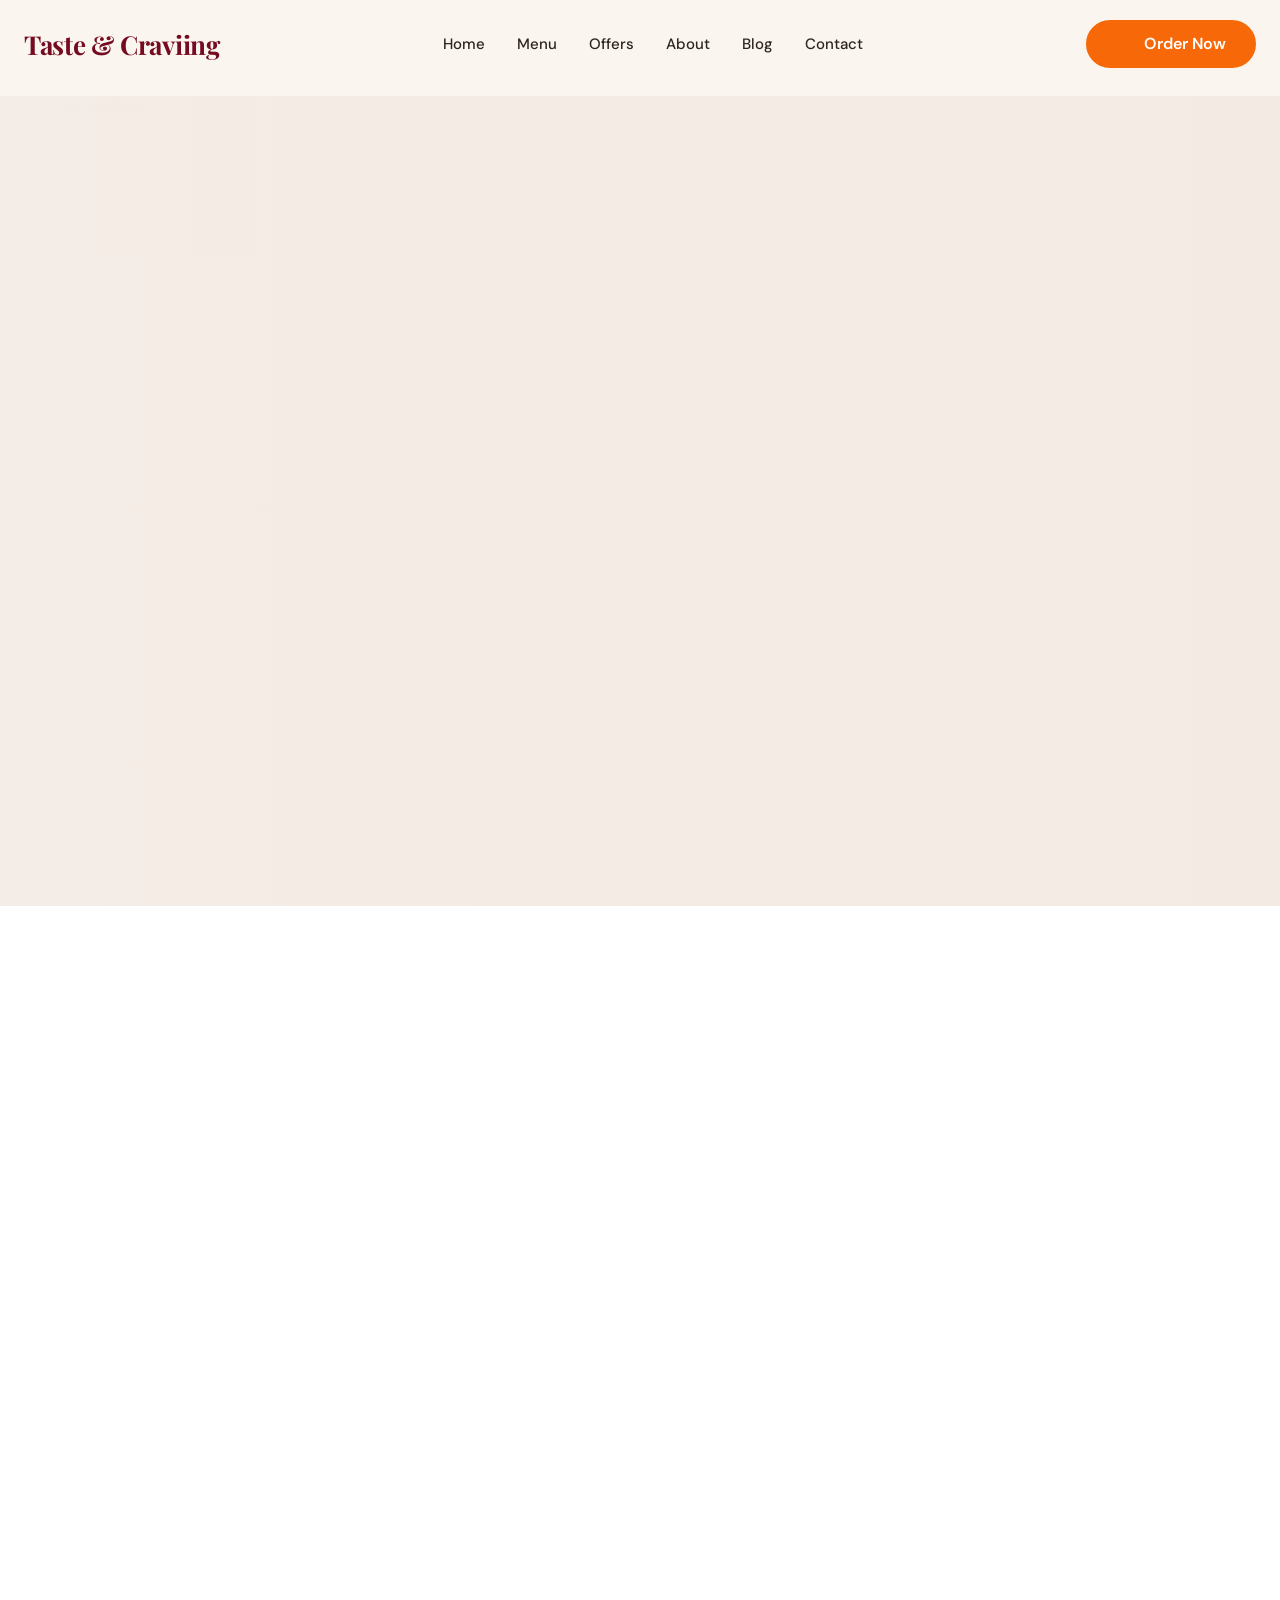
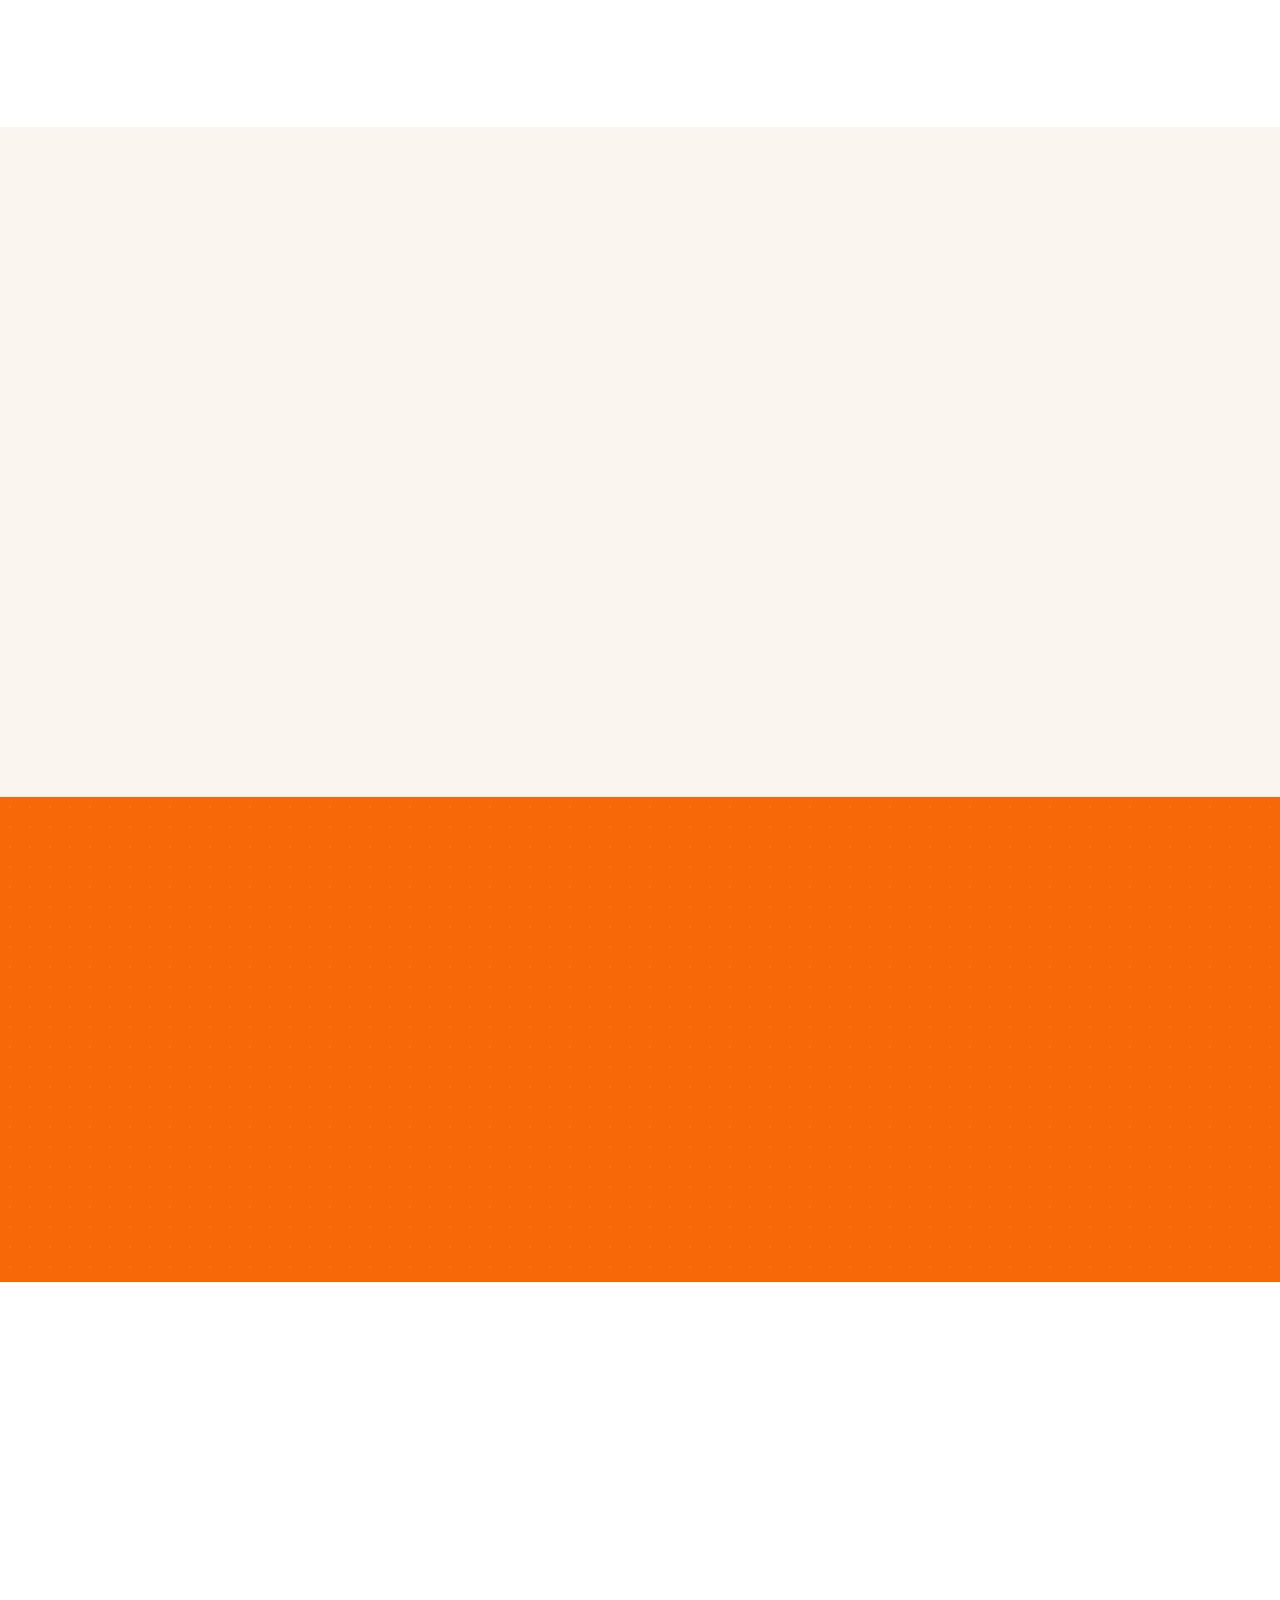
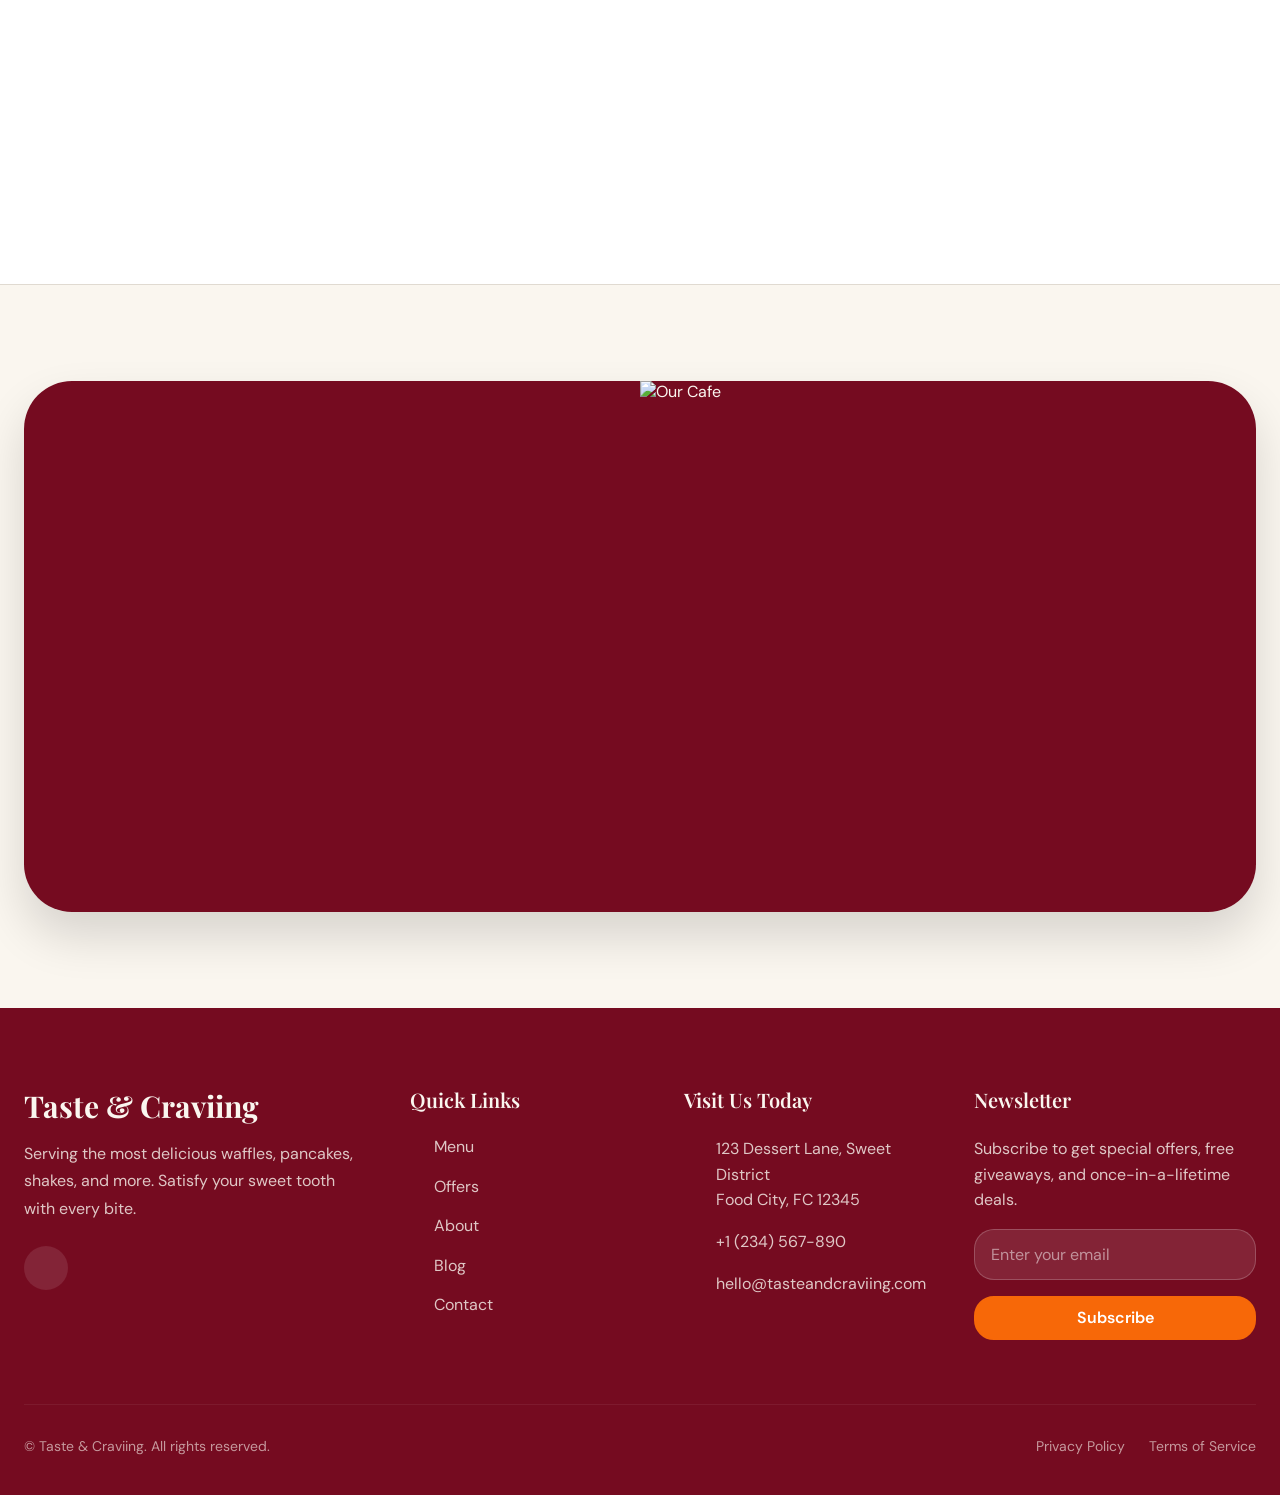
==== index.html @ de97d0aa "Refactor: Convert to clean multi-page static site - Remove React/Vite/Node.js stack (client, server," ====
<!DOCTYPE html>
<html lang="en">

<head>
  <meta charset="UTF-8" />
  <meta name="viewport" content="width=device-width, initial-scale=1.0" />
  <meta name="description"
    content="Taste & Craviing — Premium Belgium Waffles, Fluffy Pancakes, Thick Shakes & Mocktails. Freshly baked every day." />
  <title>Taste & Craviing — Premium Waffles, Pancakes & Shakes</title>
  <link rel="icon" type="image/png" href="assets/favicon.png" />
  <link rel="preconnect" href="https://fonts.googleapis.com" />
  <link rel="preconnect" href="https://fonts.gstatic.com" crossorigin />
  <link
    href="https://fonts.googleapis.com/css2?family=DM+Sans:ital,wght@0,400;0,500;0,600;0,700;1,400&family=Playfair+Display:ital,wght@0,400;0,600;0,700;0,800;1,400;1,600&display=swap"
    rel="stylesheet" />
  <script src="https://unpkg.com/lucide@latest/dist/umd/lucide.min.js"></script>
  <link rel="stylesheet" href="css/style.css" />
</head>

<body>

  <!-- NAVBAR -->
  <header class="navbar" id="navbar">
    <div class="container navbar-inner">
      <a href="index.html" class="navbar-logo">Taste &amp; Craviing</a>
      <nav class="desktop-nav">
        <a href="index.html" class="nav-link" data-page="home">Home</a>
        <a href="menu.html" class="nav-link" data-page="menu">Menu</a>
        <a href="offers.html" class="nav-link" data-page="offers">Offers</a>
        <a href="about.html" class="nav-link" data-page="about">About</a>
        <a href="blog.html" class="nav-link" data-page="blog">Blog</a>
        <a href="contact.html" class="nav-link" data-page="contact">Contact</a>
      </nav>
      <div class="desktop-actions">
        <a href="#" class="btn btn-accent btn-pill" id="whatsapp-cta" data-whatsapp target="_blank" rel="noreferrer">
          <i data-lucide="message-circle" class="icon"></i> Order Now
        </a>
      </div>
      <button class="hamburger" id="hamburger" aria-label="Toggle menu" aria-expanded="false">
        <i data-lucide="menu" class="icon hamburger-icon-open"></i>
        <i data-lucide="x" class="icon hamburger-icon-close" style="display:none;"></i>
      </button>
    </div>
    <div class="mobile-nav" id="mobile-nav" aria-hidden="true">
      <div class="mobile-nav-inner">
        <a href="index.html" class="mobile-nav-link" data-page="home">Home</a>
        <a href="menu.html" class="mobile-nav-link" data-page="menu">Menu</a>
        <a href="offers.html" class="mobile-nav-link" data-page="offers">Offers</a>
        <a href="about.html" class="mobile-nav-link" data-page="about">About</a>
        <a href="blog.html" class="mobile-nav-link" data-page="blog">Blog</a>
        <a href="contact.html" class="mobile-nav-link" data-page="contact">Contact</a>
        <div class="mobile-nav-cta">
          <a href="#" class="btn btn-accent btn-full" data-whatsapp target="_blank" rel="noreferrer">
            <i data-lucide="message-circle" class="icon"></i> Order on WhatsApp
          </a>
        </div>
      </div>
    </div>
  </header>

  <!-- MAIN -->
  <main>

    <!-- 1. Hero Section -->
    <section class="hero-section">
      <div class="hero-overlay"></div>
      <div class="hero-image-wrap">
        <img src="https://images.unsplash.com/photo-1558961363-fa8fdf82db35?auto=format&fit=crop&q=80"
          alt="Delicious Waffles" class="hero-bg-img" />
        <div class="hero-image-gradient"></div>
      </div>
      <div class="container hero-content">
        <div class="hero-text">
          <span class="badge animate-on-scroll">FRESHLY BAKED EVERY DAY</span>
          <h1 class="hero-title animate-on-scroll stagger-1">Sweeten Your Day With <em class="text-primary">Taste &amp;
              Craviing</em></h1>
          <p class="hero-sub animate-on-scroll stagger-2">Indulge in our premium Belgium waffles, fluffy pancakes, thick
            shakes, and refreshing mocktails. Crafted with love, served with joy.</p>
          <div class="hero-actions animate-on-scroll stagger-3">
            <a href="menu.html" class="btn btn-primary btn-lg">Explore Menu</a>
            <a href="offers.html" class="btn btn-outline btn-lg">View Offers</a>
          </div>
        </div>
      </div>
    </section>

    <!-- 2. Featured Menu Items -->
    <section class="section bg-white">
      <div class="container">
        <div class="section-header animate-on-scroll">
          <h2 class="section-title">Signature Delights</h2>
          <p class="section-sub">Our most loved creations that keep customers coming back for more.</p>
        </div>
        <div class="grid grid-3">
          <div class="card hover-lift animate-on-scroll stagger-1">
            <div class="card-image">
              <img src="https://images.unsplash.com/photo-1528207776546-365bb710ee93?auto=format&fit=crop&q=80"
                alt="Classic Belgium Waffle" />
              <div class="card-image-overlay"></div>
            </div>
            <div class="card-body">
              <h3 class="card-title">Classic Belgium Waffle</h3>
              <p class="card-desc">Crispy on the outside, fluffy inside, topped with melted butter and maple syrup.</p>
              <a href="menu.html" class="card-link">Order Now <i data-lucide="arrow-right" class="icon icon-sm"></i></a>
            </div>
          </div>
          <div class="card hover-lift animate-on-scroll stagger-2">
            <div class="card-image">
              <img src="https://images.unsplash.com/photo-1506084868230-bb9d95c24759?auto=format&fit=crop&q=80"
                alt="Nutella Overload Pancake" />
              <div class="card-image-overlay"></div>
            </div>
            <div class="card-body">
              <h3 class="card-title">Nutella Overload Pancake</h3>
              <p class="card-desc">Stack of buttermilk pancakes layered with rich Nutella and fresh strawberries.</p>
              <a href="menu.html" class="card-link">Order Now <i data-lucide="arrow-right" class="icon icon-sm"></i></a>
            </div>
          </div>
          <div class="card hover-lift animate-on-scroll stagger-3">
            <div class="card-image">
              <img src="https://images.unsplash.com/photo-1572490122747-3968b75cc699?auto=format&fit=crop&q=80"
                alt="Thick Chocolate Shake" />
              <div class="card-image-overlay"></div>
            </div>
            <div class="card-body">
              <h3 class="card-title">Thick Chocolate Shake</h3>
              <p class="card-desc">Premium Belgian chocolate blended with homemade vanilla ice cream.</p>
              <a href="menu.html" class="card-link">Order Now <i data-lucide="arrow-right" class="icon icon-sm"></i></a>
            </div>
          </div>
        </div>
      </div>
    </section>

    <!-- 3. About Teaser -->
    <section class="section bg-beige">
      <div class="container">
        <div class="two-col-grid">
          <div class="about-image-wrap animate-on-scroll">
            <img src="https://images.unsplash.com/photo-1555939594-58d7cb561ad1?auto=format&fit=crop&q=80"
              alt="Our Story" />
            <div class="about-blob about-blob-bottom"></div>
            <div class="about-blob about-blob-top"></div>
          </div>
          <div class="about-text animate-on-scroll stagger-1">
            <h2 class="section-title text-left">Baked with Passion, Served with Love</h2>
            <p class="body-text">Taste &amp; Craviing started as a humble cart with a simple mission: to serve the most
              authentic, mouth-watering waffles in town. Over the years, we've perfected our secret batter recipe to
              ensure every bite is a moment of pure bliss.</p>
            <p class="body-text">Today, our menu has grown, but our commitment to quality ingredients and delightful
              experiences remains unchanged.</p>
            <a href="about.html" class="btn-outline-primary mt-4">Read Our Full Story</a>
          </div>
        </div>
      </div>
    </section>

    <!-- 4. Offers Highlight -->
    <section class="section bg-accent text-white offers-banner">
      <div class="dot-pattern"></div>
      <div class="container text-center" style="position:relative;z-index:2;">
        <div class="animate-on-scroll">
          <span class="overline-text">Limited Time</span>
          <h2 class="display-title">Waffle Wednesday!</h2>
          <p class="display-sub">Buy any two classic waffles and get a free thick chocolate shake. Valid every Wednesday
            from 2 PM to 6 PM.</p>
          <a href="offers.html" class="btn btn-white btn-lg">Claim Offer</a>
        </div>
      </div>
    </section>

    <!-- 5. Testimonials -->
    <section class="section bg-white">
      <div class="container">
        <div class="section-header animate-on-scroll">
          <h2 class="section-title">Happy Cravings</h2>
          <p class="section-sub">Don't just take our word for it.</p>
        </div>
        <div class="grid grid-3">
          <div class="testimonial-card animate-on-scroll stagger-1">
            <div class="stars">
              <i data-lucide="star" class="icon star-icon"></i><i data-lucide="star" class="icon star-icon"></i><i
                data-lucide="star" class="icon star-icon"></i><i data-lucide="star" class="icon star-icon"></i><i
                data-lucide="star" class="icon star-icon"></i>
            </div>
            <p class="testimonial-text">"Hands down the best waffles I've ever had. The crunch is unbelievable!"</p>
            <p class="testimonial-author">— Sarah M.</p>
          </div>
          <div class="testimonial-card animate-on-scroll stagger-2">
            <div class="stars">
              <i data-lucide="star" class="icon star-icon"></i><i data-lucide="star" class="icon star-icon"></i><i
                data-lucide="star" class="icon star-icon"></i><i data-lucide="star" class="icon star-icon"></i><i
                data-lucide="star" class="icon star-icon"></i>
            </div>
            <p class="testimonial-text">"Their Nutella pancakes are my weekend ritual. Highly recommend the cold coffee
              too."</p>
            <p class="testimonial-author">— James L.</p>
          </div>
          <div class="testimonial-card animate-on-scroll stagger-3">
            <div class="stars">
              <i data-lucide="star" class="icon star-icon"></i><i data-lucide="star" class="icon star-icon"></i><i
                data-lucide="star" class="icon star-icon"></i><i data-lucide="star" class="icon star-icon"></i><i
                data-lucide="star" class="icon star-icon"></i>
            </div>
            <p class="testimonial-text">"Incredible taste and lovely packaging. The presentation is as good as the
              flavor."</p>
            <p class="testimonial-author">— Priya K.</p>
          </div>
        </div>
      </div>
    </section>

    <!-- 6. Visit Us -->
    <section class="section bg-beige border-top">
      <div class="container">
        <div class="visit-card">
          <div class="visit-info">
            <h2 class="visit-title animate-on-scroll">Visit Us Today</h2>
            <div class="visit-details animate-on-scroll stagger-1">
              <div class="visit-detail-item">
                <i data-lucide="map-pin" class="icon text-accent"></i>
                <div>
                  <h4>Our Location</h4>
                  <p>123 Dessert Lane, Sweet District<br>Food City, FC 12345</p>
                </div>
              </div>
              <div class="visit-detail-item">
                <i data-lucide="clock" class="icon text-accent"></i>
                <div>
                  <h4>Opening Hours</h4>
                  <p>Mon – Fri: 10:00 AM – 10:00 PM<br>Sat – Sun: 9:00 AM – 11:00 PM</p>
                </div>
              </div>
            </div>
            <div class="visit-social animate-on-scroll stagger-2">
              <p>Follow us for daily cravings!</p>
              <a href="https://instagram.com" target="_blank" rel="noreferrer" class="btn-ghost-white">
                <i data-lucide="instagram" class="icon"></i> @tasteandcraviing
              </a>
            </div>
          </div>
          <div class="visit-image">
            <img src="https://images.unsplash.com/photo-1461023058943-07fcbe16d735?auto=format&fit=crop&q=80"
              alt="Our Cafe" />
          </div>
        </div>
      </div>
    </section>

  </main>

  <!-- FOOTER -->
  <footer class="footer" id="footer">
    <div class="container">
      <div class="footer-grid">
        <div class="footer-col">
          <h2 class="footer-logo">Taste &amp; Craviing</h2>
          <p class="footer-brand-desc">Serving the most delicious waffles, pancakes, shakes, and more. Satisfy your
            sweet tooth with every bite.</p>
          <div class="footer-social">
            <a href="https://instagram.com" target="_blank" rel="noreferrer" class="social-icon"
              aria-label="Instagram"><i data-lucide="instagram" class="icon"></i></a>
          </div>
        </div>
        <div class="footer-col">
          <h3 class="footer-heading">Quick Links</h3>
          <ul class="footer-links">
            <li><a href="menu.html"><i data-lucide="arrow-right" class="icon icon-sm"></i>Menu</a></li>
            <li><a href="offers.html"><i data-lucide="arrow-right" class="icon icon-sm"></i>Offers</a></li>
            <li><a href="about.html"><i data-lucide="arrow-right" class="icon icon-sm"></i>About</a></li>
            <li><a href="blog.html"><i data-lucide="arrow-right" class="icon icon-sm"></i>Blog</a></li>
            <li><a href="contact.html"><i data-lucide="arrow-right" class="icon icon-sm"></i>Contact</a></li>
          </ul>
        </div>
        <div class="footer-col">
          <h3 class="footer-heading">Visit Us Today</h3>
          <ul class="footer-info">
            <li><i data-lucide="map-pin" class="icon text-accent"></i><span>123 Dessert Lane, Sweet District<br>Food
                City, FC 12345</span></li>
            <li><i data-lucide="phone" class="icon text-accent"></i><span>+1 (234) 567-890</span></li>
            <li><i data-lucide="mail" class="icon text-accent"></i><span>hello@tasteandcraviing.com</span></li>
          </ul>
        </div>
        <div class="footer-col">
          <h3 class="footer-heading">Newsletter</h3>
          <p class="footer-newsletter-desc">Subscribe to get special offers, free giveaways, and once-in-a-lifetime
            deals.</p>
          <form id="newsletter-form" novalidate>
            <div class="footer-input-wrap">
              <input type="email" id="newsletter-email" name="email" placeholder="Enter your email" required />
              <span class="form-error" id="error-newsletter"></span>
            </div>
            <button type="submit" class="btn btn-accent btn-full" id="newsletter-submit"
              style="margin-top:1rem;">Subscribe</button>
          </form>
        </div>
      </div>
      <div class="footer-bottom">
        <p>&copy; <span class="footer-year"></span> Taste &amp; Craviing. All rights reserved.</p>
        <div class="footer-legal">
          <a href="#">Privacy Policy</a>
          <a href="#">Terms of Service</a>
        </div>
      </div>
    </div>
  </footer>

  <div id="toast" class="toast" role="alert" aria-live="polite"></div>
  <script>const CURRENT_PAGE = 'home';</script>
  <script src="js/app.js"></script>
</body>

</html>
---- css/style.css ----
/* ============================================================
   TASTE & CRAVIING — Global Stylesheet
   Converted from React/Tailwind to pure CSS
   ============================================================ */

/* ---- 1. GOOGLE FONTS ---- */
@import url('https://fonts.googleapis.com/css2?family=DM+Sans:ital,wght@0,400;0,500;0,600;0,700;1,400&family=Playfair+Display:ital,wght@0,400;0,600;0,700;0,800;1,400;1,600&display=swap');

/* ---- 2. CSS CUSTOM PROPERTIES (Design Tokens) ---- */
:root {
  /* Colors */
  --color-background: hsl(35, 55%, 96%);
  /* Warm Beige */
  --color-foreground: hsl(20, 20%, 15%);
  /* Dark Brown/Gray */
  --color-primary: hsl(348, 83%, 25%);
  /* Rich Maroon */
  --color-primary-fg: hsl(35, 55%, 96%);
  --color-primary-light: hsl(348, 83%, 97%);
  --color-accent: hsl(24, 94%, 50%);
  /* Vibrant Orange */
  --color-accent-fg: #ffffff;
  --color-accent-light: hsl(24, 94%, 95%);
  --color-secondary: hsl(35, 30%, 88%);
  --color-white: #ffffff;
  --color-muted: hsl(35, 30%, 90%);
  --color-muted-fg: hsl(20, 10%, 40%);
  --color-border: hsl(35, 20%, 85%);
  --color-dark: hsl(20, 20%, 15%);

  /* Typography */
  --font-display: 'Playfair Display', Georgia, serif;
  --font-sans: 'DM Sans', -apple-system, BlinkMacSystemFont, 'Segoe UI', sans-serif;

  /* Spacing */
  --container-max: 1280px;
  --section-py: 6rem;
  --section-px: 1.5rem;

  /* Radii */
  --radius-sm: 0.375rem;
  --radius-md: 0.75rem;
  --radius-lg: 1rem;
  --radius-xl: 1.25rem;
  --radius-2xl: 1.5rem;
  --radius-3xl: 1.75rem;
  --radius-full: 9999px;

  /* Shadows */
  --shadow-sm: 0px 1px 3px rgba(0, 0, 0, .08);
  --shadow-md: 0px 4px 10px rgba(0, 0, 0, .10), 0px 2px 4px rgba(0, 0, 0, .06);
  --shadow-lg: 0px 8px 20px rgba(0, 0, 0, .10), 0px 4px 6px rgba(0, 0, 0, .06);
  --shadow-xl: 0px 16px 30px rgba(0, 0, 0, .12), 0px 8px 10px rgba(0, 0, 0, .06);
  --shadow-2xl: 0px 24px 48px rgba(0, 0, 0, .14);

  /* Transitions */
  --transition-fast: 150ms ease;
  --transition-base: 300ms ease;
  --transition-slow: 500ms ease;
}

/* ---- 3. RESET & BASE ---- */
*,
*::before,
*::after {
  box-sizing: border-box;
  margin: 0;
  padding: 0;
}

html {
  scroll-behavior: smooth;
  font-size: 16px;
}

body {
  font-family: var(--font-sans);
  background-color: var(--color-background);
  color: var(--color-foreground);
  overflow-x: hidden;
  -webkit-font-smoothing: antialiased;
  -moz-osx-font-smoothing: grayscale;
}

img {
  display: block;
  max-width: 100%;
  height: auto;
}

a {
  text-decoration: none;
  color: inherit;
}

ul {
  list-style: none;
}

h1,
h2,
h3,
h4,
h5,
h6 {
  font-family: var(--font-display);
  line-height: 1.2;
}

/* ---- 4. LAYOUT ---- */
.container {
  max-width: var(--container-max);
  margin-left: auto;
  margin-right: auto;
  padding-left: var(--section-px);
  padding-right: var(--section-px);
}

.section {
  padding-top: var(--section-py);
  padding-bottom: var(--section-py);
}

/* Background variants */
.bg-white {
  background-color: var(--color-white);
}

.bg-beige {
  background-color: var(--color-background);
}

.bg-primary {
  background-color: var(--color-primary);
  color: var(--color-primary-fg);
}

.bg-accent {
  background-color: var(--color-accent);
  color: var(--color-accent-fg);
}

.bg-secondary {
  background-color: var(--color-secondary);
}

.bg-dark {
  background-color: var(--color-dark);
  color: #fff;
}

.text-white {
  color: #fff;
}

.text-primary {
  color: var(--color-primary);
}

.text-accent {
  color: var(--color-accent);
}

.text-center {
  text-align: center;
}

.text-left {
  text-align: left;
}

.border-top {
  border-top: 1px solid var(--color-border);
}

.border-bottom {
  border-bottom: 1px solid var(--color-border);
}

/* Grids */
.grid {
  display: grid;
  gap: 2rem;
}

.grid-2 {
  grid-template-columns: repeat(2, 1fr);
}

.grid-3 {
  grid-template-columns: repeat(3, 1fr);
}

/* Two-column layout */
.two-col-grid {
  display: grid;
  grid-template-columns: 1fr 1fr;
  gap: 4rem;
  align-items: center;
}

.mb-section {
  margin-bottom: 6rem;
}

.mt-4 {
  margin-top: 1rem;
}

.mt-8 {
  margin-top: 2rem;
}

.mt-team {
  margin-top: 4rem;
}

/* ---- 5. SECTION TYPOGRAPHY ---- */
.section-header {
  text-align: center;
  margin-bottom: 4rem;
}

.section-title {
  font-family: var(--font-display);
  font-size: clamp(2rem, 4vw, 3.25rem);
  font-weight: 700;
  color: var(--color-foreground);
  margin-bottom: 1rem;
}

.section-sub {
  font-size: 1.125rem;
  color: var(--color-muted-fg);
  max-width: 42rem;
  margin: 0 auto;
  line-height: 1.7;
}

.body-text {
  font-size: 1.125rem;
  color: var(--color-muted-fg);
  line-height: 1.8;
  margin-bottom: 1rem;
}

.overline-text {
  display: block;
  font-size: 0.875rem;
  font-weight: 600;
  text-transform: uppercase;
  letter-spacing: 0.1em;
  margin-bottom: 1rem;
  opacity: 0.9;
}

.display-title {
  font-family: var(--font-display);
  font-size: clamp(2.5rem, 6vw, 4rem);
  font-weight: 700;
  margin-bottom: 1.25rem;
}

.display-sub {
  font-size: 1.25rem;
  opacity: 0.9;
  max-width: 42rem;
  margin: 0 auto 2.5rem;
  line-height: 1.7;
}

/* Label rows */
.label-row {
  display: flex;
  align-items: center;
  gap: 0.5rem;
  margin-bottom: 0.75rem;
}

.label-text {
  font-weight: 600;
  font-size: 0.875rem;
  text-transform: uppercase;
  letter-spacing: 0.08em;
}

.justify-center {
  justify-content: center;
}

.mb-2 {
  margin-bottom: 0.5rem;
}

/* ---- 6. ICONS ---- */
.icon {
  width: 1.25rem;
  height: 1.25rem;
  display: inline-block;
  flex-shrink: 0;
}

.icon-xs {
  width: 1rem;
  height: 1rem;
}

.icon-sm {
  width: 1rem;
  height: 1rem;
}

.icon-lg {
  width: 2rem;
  height: 2rem;
}

/* ---- 7. BUTTONS ---- */
.btn {
  display: inline-flex;
  align-items: center;
  justify-content: center;
  gap: 0.5rem;
  font-family: var(--font-sans);
  font-weight: 600;
  font-size: 1rem;
  border: 2px solid transparent;
  border-radius: var(--radius-xl);
  padding: 0.75rem 1.75rem;
  cursor: pointer;
  transition: all var(--transition-base);
  white-space: nowrap;
  text-decoration: none;
  line-height: 1;
}

.btn:hover {
  transform: translateY(-2px);
}

.btn:active {
  transform: translateY(0);
}

.btn-lg {
  padding: 1rem 2rem;
  font-size: 1.125rem;
}

.btn-full {
  width: 100%;
}

.btn-pill {
  border-radius: var(--radius-full);
}

/* Primary */
.btn-primary {
  background-color: var(--color-primary);
  color: var(--color-primary-fg);
  border-color: var(--color-primary);
}

.btn-primary:hover {
  background-color: hsl(348, 83%, 20%);
  box-shadow: 0 8px 20px hsla(348, 83%, 25%, 0.3);
}

/* Accent */
.btn-accent {
  background-color: var(--color-accent);
  color: #fff;
  border-color: var(--color-accent);
}

.btn-accent:hover {
  background-color: hsl(24, 94%, 43%);
  box-shadow: 0 8px 20px hsla(24, 94%, 50%, 0.3);
}

/* Outline */
.btn-outline {
  background-color: var(--color-white);
  color: var(--color-foreground);
  border-color: var(--color-border);
}

.btn-outline:hover {
  border-color: var(--color-primary);
  color: var(--color-primary);
}

.btn-outline-primary {
  background-color: transparent;
  color: var(--color-primary);
  border-color: var(--color-primary);
  border-width: 2px;
  border-style: solid;
  border-radius: var(--radius-xl);
  padding: 0.75rem 1.5rem;
  display: inline-flex;
  align-items: center;
  font-size: 1rem;
  font-weight: 600;
  cursor: pointer;
  transition: all var(--transition-base);
  text-decoration: none;
}

.btn-outline-primary:hover {
  background-color: var(--color-primary);
  color: var(--color-primary-fg);
  transform: translateY(-2px);
}

/* White */
.btn-white {
  background-color: var(--color-white);
  color: var(--color-accent);
  font-weight: 700;
  border-color: transparent;
}

.btn-white:hover {
  box-shadow: var(--shadow-xl);
}

/* Ghost white (for dark backgrounds) */
.btn-ghost-white {
  background-color: rgba(255, 255, 255, 0.1);
  color: #fff;
  border-radius: var(--radius-xl);
  padding: 0.75rem 1.5rem;
  border: 1px solid rgba(255, 255, 255, 0.2);
  display: inline-flex;
  align-items: center;
  gap: 0.5rem;
  font-weight: 500;
  transition: all var(--transition-base);
  text-decoration: none;
}

.btn-ghost-white:hover {
  background-color: rgba(255, 255, 255, 0.2);
  transform: none;
}

/* Badge */
.badge {
  display: inline-block;
  padding: 0.25rem 0.875rem;
  border-radius: var(--radius-full);
  background-color: hsla(24, 94%, 50%, 0.1);
  color: var(--color-accent);
  font-size: 0.8125rem;
  font-weight: 600;
  letter-spacing: 0.08em;
  border: 1px solid hsla(24, 94%, 50%, 0.2);
  margin-bottom: 1.5rem;
}

/* ---- 8. DOT PATTERN TEXTURE ---- */
.dot-pattern {
  position: absolute;
  inset: 0;
  background-image: radial-gradient(circle at center, rgba(255, 255, 255, 0.8) 1px, transparent 1px);
  background-size: 20px 20px;
  opacity: 0.1;
  pointer-events: none;
}

/* ---- 9. NAVBAR ---- */
.navbar {
  position: fixed;
  top: 0;
  left: 0;
  right: 0;
  z-index: 1000;
  padding: 1.25rem 0;
  transition: all var(--transition-base);
}

.navbar.scrolled {
  background-color: rgba(247, 240, 230, 0.85);
  backdrop-filter: blur(12px);
  -webkit-backdrop-filter: blur(12px);
  border-bottom: 1px solid rgba(35, 20, 85, 0.08);
  padding: 0.75rem 0;
  box-shadow: var(--shadow-sm);
}

.navbar-inner {
  display: flex;
  align-items: center;
  justify-content: space-between;
}

.navbar-logo {
  font-family: var(--font-display);
  font-size: 1.625rem;
  font-weight: 700;
  color: var(--color-primary);
  letter-spacing: -0.01em;
  text-decoration: none;
  transition: opacity var(--transition-fast);
}

.navbar-logo:hover {
  opacity: 0.85;
}

.desktop-nav {
  display: flex;
  align-items: center;
  gap: 2rem;
}

.nav-link {
  font-size: 0.9375rem;
  font-weight: 500;
  color: var(--color-foreground);
  text-decoration: none;
  transition: color var(--transition-fast);
  position: relative;
}

.nav-link::after {
  content: '';
  position: absolute;
  bottom: -3px;
  left: 0;
  right: 0;
  height: 2px;
  background-color: var(--color-accent);
  transform: scaleX(0);
  transform-origin: left;
  transition: transform var(--transition-base);
  border-radius: 2px;
}

.nav-link:hover,
.nav-link.active {
  color: var(--color-accent);
}

.nav-link.active::after,
.nav-link:hover::after {
  transform: scaleX(1);
}

.desktop-actions {
  display: flex;
  align-items: center;
  gap: 1rem;
}

/* Hamburger */
.hamburger {
  display: none;
  background: none;
  border: none;
  cursor: pointer;
  color: var(--color-foreground);
  padding: 0.25rem;
  line-height: 0;
}

/* Mobile Nav */
.mobile-nav {
  overflow: hidden;
  max-height: 0;
  transition: max-height 0.35s ease, opacity 0.3s ease;
  opacity: 0;
  background-color: var(--color-white);
  border-bottom: 1px solid var(--color-border);
  box-shadow: var(--shadow-xl);
  position: absolute;
  top: 100%;
  left: 0;
  right: 0;
}

.mobile-nav.open {
  max-height: 500px;
  opacity: 1;
}

.mobile-nav-inner {
  padding: 1.5rem;
  display: flex;
  flex-direction: column;
  gap: 0.5rem;
}

.mobile-nav-link {
  font-size: 1.125rem;
  font-weight: 500;
  padding: 0.625rem 1rem;
  border-radius: var(--radius-lg);
  color: var(--color-foreground);
  transition: background var(--transition-fast), color var(--transition-fast);
}

.mobile-nav-link:hover,
.mobile-nav-link.active {
  background-color: hsla(348, 83%, 25%, 0.05);
  color: var(--color-primary);
}

.mobile-nav-cta {
  padding: 1rem 1rem 0.5rem;
  margin-top: 0.5rem;
  border-top: 1px solid var(--color-border);
}

/* ---- 10. MAIN LAYOUT ---- */
/* Top padding clears the fixed navbar on all pages */
main {
  padding-top: 6rem;
}

/* ---- 11. HERO SECTION ---- */
.hero-section {
  position: relative;
  min-height: 90vh;
  display: flex;
  align-items: center;
  padding: 2.5rem 0 5rem;
  overflow: hidden;
}

.hero-overlay {
  position: absolute;
  inset: 0;
  background-color: hsla(348, 83%, 25%, 0.05);
  z-index: 0;
}

.hero-image-wrap {
  position: absolute;
  inset: 0;
  z-index: 0;
  opacity: 0.2;
}

.hero-bg-img {
  width: 100%;
  height: 100%;
  object-fit: cover;
}

.hero-image-gradient {
  position: absolute;
  inset: 0;
  background: linear-gradient(to right, var(--color-background), rgba(247, 240, 230, 0.9), transparent);
}

.hero-content {
  position: relative;
  z-index: 10;
}

.hero-text {
  max-width: 42rem;
}

.hero-title {
  font-family: var(--font-display);
  font-size: clamp(2.75rem, 7vw, 5rem);
  font-weight: 700;
  line-height: 1.08;
  margin-bottom: 1.5rem;
  color: var(--color-foreground);
}

.hero-title em {
  color: var(--color-primary);
  font-style: italic;
}

.hero-sub {
  font-size: clamp(1rem, 2vw, 1.25rem);
  color: var(--color-muted-fg);
  margin-bottom: 2.5rem;
  line-height: 1.7;
}

.hero-actions {
  display: flex;
  gap: 1rem;
  flex-wrap: wrap;
}

/* ---- 12. CARD COMPONENT ---- */
.card {
  background-color: var(--color-background);
  border: 1px solid rgba(35, 20, 85, 0.06);
  border-radius: var(--radius-3xl);
  overflow: hidden;
  transition: transform var(--transition-base), box-shadow var(--transition-base);
}

.card-image {
  position: relative;
  height: 16rem;
  overflow: hidden;
}

.card-image img {
  width: 100%;
  height: 100%;
  object-fit: cover;
  transition: transform var(--transition-slow);
}

.card:hover .card-image img {
  transform: scale(1.1);
}

.card-image-overlay {
  position: absolute;
  inset: 0;
  background-color: rgba(0, 0, 0, 0.2);
  transition: background var(--transition-slow);
}

.card:hover .card-image-overlay {
  background-color: transparent;
}

.card-body {
  padding: 2rem;
}

.card-title {
  font-family: var(--font-display);
  font-size: 1.375rem;
  font-weight: 700;
  margin-bottom: 0.75rem;
}

.card-desc {
  color: var(--color-muted-fg);
  margin-bottom: 1.5rem;
  line-height: 1.6;
  display: -webkit-box;
  -webkit-line-clamp: 2;
  line-clamp: 2;
  -webkit-box-orient: vertical;
  overflow: hidden;
}

.card-link {
  color: var(--color-primary);
  font-weight: 600;
  display: inline-flex;
  align-items: center;
  gap: 0.5rem;
  transition: color var(--transition-base);
}

.card:hover .card-link {
  color: var(--color-accent);
}

.card-link .icon {
  transition: transform var(--transition-base);
}

.card:hover .card-link .icon {
  transform: translateX(4px);
}

/* Hover lift */
.hover-lift:hover {
  transform: translateY(-4px);
  box-shadow: var(--shadow-xl);
}

/* ---- 13. ABOUT SECTION ---- */
.about-image-wrap {
  position: relative;
}

.about-image-wrap img {
  border-radius: var(--radius-3xl);
  box-shadow: var(--shadow-2xl);
  position: relative;
  z-index: 10;
}

.about-blob {
  position: absolute;
  width: 16rem;
  height: 16rem;
  border-radius: 50%;
  filter: blur(48px);
  z-index: 0;
}

.about-blob-bottom {
  bottom: -2rem;
  right: -2rem;
  background-color: hsla(24, 94%, 50%, 0.1);
}

.about-blob-top {
  top: -2rem;
  left: -2rem;
  background-color: hsla(348, 83%, 25%, 0.1);
}

.about-text {
  display: flex;
  flex-direction: column;
  justify-content: center;
  gap: 1rem;
}

.story-img-wrap {
  border-radius: var(--radius-3xl);
  overflow: hidden;
  box-shadow: var(--shadow-2xl);
  min-height: 24rem;
}

.full-img {
  width: 100%;
  height: 100%;
  object-fit: cover;
}

.rounded-3xl {
  border-radius: var(--radius-3xl);
}

.shadow-2xl {
  box-shadow: var(--shadow-2xl);
}

.overflow-hidden {
  overflow: hidden;
}

/* ---- 14. OFFERS BANNER (Home) ---- */
.offers-banner {
  position: relative;
  text-align: center;
}

.offers-banner .dot-pattern {
  z-index: 1;
}

/* ---- 15. TESTIMONIALS ---- */
.testimonial-card {
  background-color: var(--color-background);
  border: 1px solid var(--color-border);
  border-radius: var(--radius-3xl);
  padding: 2rem;
}

.stars {
  display: flex;
  gap: 0.25rem;
  color: var(--color-accent);
  margin-bottom: 1rem;
}

.star-icon {
  width: 1.25rem;
  height: 1.25rem;
  fill: currentColor;
}

.testimonial-text {
  font-size: 1.125rem;
  font-style: italic;
  margin-bottom: 1.5rem;
  line-height: 1.7;
}

.testimonial-author {
  font-weight: 600;
  color: var(--color-primary);
}

/* ---- 16. VISIT US (Home) ---- */
.visit-card {
  background-color: var(--color-primary);
  color: var(--color-primary-fg);
  border-radius: 3rem;
  overflow: hidden;
  box-shadow: var(--shadow-2xl);
  display: grid;
  grid-template-columns: 1fr 1fr;
}

.visit-info {
  padding: 4rem 5rem;
  display: flex;
  flex-direction: column;
  justify-content: center;
}

.visit-title {
  font-family: var(--font-display);
  font-size: 2.25rem;
  font-weight: 700;
  margin-bottom: 2rem;
}

.visit-details {
  display: flex;
  flex-direction: column;
  gap: 1.5rem;
  margin-bottom: 2rem;
}

.visit-detail-item {
  display: flex;
  align-items: flex-start;
  gap: 1rem;
}

.visit-detail-item h4 {
  font-family: var(--font-sans);
  font-size: 1.125rem;
  font-weight: 700;
  margin-bottom: 0.25rem;
}

.visit-detail-item p {
  opacity: 0.8;
  line-height: 1.6;
}

.visit-social {
  padding-top: 2rem;
  border-top: 1px solid rgba(255, 255, 255, 0.15);
}

.visit-social p {
  margin-bottom: 1rem;
  font-size: 1.0625rem;
}

.visit-image {
  position: relative;
}

.visit-image img {
  width: 100%;
  height: 100%;
  object-fit: cover;
}

/* ---- 17. PAGE BANNER ---- */
.page-banner {
  position: relative;
  padding: 5rem 0;
  text-align: center;
  overflow: hidden;
}

.banner-title {
  font-family: var(--font-display);
  font-size: clamp(2.5rem, 5vw, 4rem);
  font-weight: 700;
  margin-bottom: 1rem;
  position: relative;
  z-index: 10;
}

.banner-sub {
  font-size: 1.25rem;
  opacity: 0.8;
  max-width: 40rem;
  margin: 0 auto;
  position: relative;
  z-index: 10;
}

/* ---- 18. MENU PAGE ---- */
.menu-layout {
  display: grid;
  grid-template-columns: 280px 1fr;
  gap: 3rem;
}

.menu-sidebar {}

.menu-sidebar-card {
  position: sticky;
  top: 8rem;
  background-color: var(--color-white);
  padding: 1.5rem;
  border-radius: var(--radius-3xl);
  border: 1px solid var(--color-border);
  box-shadow: var(--shadow-sm);
}

.sidebar-title {
  font-family: var(--font-display);
  font-size: 1.25rem;
  font-weight: 700;
  margin-bottom: 1rem;
}

.sidebar-list {
  display: flex;
  flex-direction: column;
  gap: 0.25rem;
}

.sidebar-link {
  display: flex;
  align-items: center;
  gap: 0.75rem;
  padding: 0.5rem 0.75rem;
  border-radius: var(--radius-lg);
  color: var(--color-foreground);
  font-weight: 500;
  transition: all var(--transition-fast);
  text-decoration: none;
}

.sidebar-link:hover {
  background-color: hsla(348, 83%, 25%, 0.05);
  color: var(--color-primary);
}

.menu-content {
  display: flex;
  flex-direction: column;
  gap: 5rem;
}

.menu-category {}

.scroll-mt {
  scroll-margin-top: 8rem;
}

.category-header {
  display: flex;
  align-items: center;
  gap: 1rem;
  margin-bottom: 2rem;
  padding-bottom: 1rem;
  border-bottom: 1px solid var(--color-border);
}

.category-icon {
  padding: 0.75rem;
  background-color: hsla(348, 83%, 25%, 0.1);
  color: var(--color-primary);
  border-radius: var(--radius-xl);
}

.category-title {
  font-family: var(--font-display);
  font-size: 1.875rem;
  font-weight: 700;
}

.menu-item-card {
  background-color: var(--color-white);
  padding: 1.5rem;
  border-radius: var(--radius-2xl);
  border: 1px solid var(--color-border);
  box-shadow: var(--shadow-sm);
  transition: box-shadow var(--transition-base);
}

.menu-item-card:hover {
  box-shadow: var(--shadow-md);
}

.menu-item-header {
  display: flex;
  justify-content: space-between;
  align-items: flex-start;
  margin-bottom: 0.5rem;
}

.menu-item-header h4 {
  font-family: var(--font-sans);
  font-size: 1.0625rem;
  font-weight: 700;
}

.price {
  font-weight: 700;
  color: var(--color-primary);
  white-space: nowrap;
  margin-left: 1rem;
}

.menu-item-desc {
  font-size: 0.9375rem;
  color: var(--color-muted-fg);
  line-height: 1.6;
}

.addons-card {
  background-color: var(--color-secondary);
  padding: 3rem;
  border-radius: var(--radius-3xl);
}

.addons-grid {
  display: grid;
  grid-template-columns: repeat(3, 1fr);
  gap: 1rem;
  margin-top: 1.5rem;
}

.addon-item {
  background-color: rgba(255, 255, 255, 0.6);
  border: 1px solid #fff;
  padding: 1rem;
  border-radius: var(--radius-xl);
  text-align: center;
  display: flex;
  flex-direction: column;
  gap: 0.25rem;
}

.addon-name {
  font-weight: 600;
  font-size: 0.875rem;
}

.addon-price {
  color: var(--color-accent);
  font-weight: 700;
  font-size: 0.875rem;
}

/* ---- 19. ABOUT PAGE ---- */
.order-2-mobile {}

/* ---- 20. TEAM CARDS ---- */
.team-card {
  background-color: var(--color-white);
  padding: 2rem;
  border-radius: var(--radius-3xl);
  border: 1px solid var(--color-border);
  box-shadow: var(--shadow-sm);
  transition: box-shadow var(--transition-base), transform var(--transition-base);
  text-align: center;
}

.team-card:hover {
  box-shadow: var(--shadow-xl);
  transform: translateY(-4px);
}

.team-avatar {
  width: 5.5rem;
  height: 5.5rem;
  border-radius: 50%;
  background-color: hsla(348, 83%, 25%, 0.1);
  display: flex;
  align-items: center;
  justify-content: center;
  font-family: var(--font-display);
  font-size: 2rem;
  color: var(--color-primary);
  margin: 0 auto 1.5rem;
}

.team-name {
  font-family: var(--font-display);
  font-size: 1.375rem;
  font-weight: 700;
  margin-bottom: 0.25rem;
}

.team-role {
  color: var(--color-accent);
  font-weight: 600;
  margin-bottom: 1rem;
}

.team-desc {
  color: var(--color-muted-fg);
}

/* ---- 21. OFFERS PAGE ---- */
.offer-card {
  background-color: var(--color-white);
  border-radius: var(--radius-3xl);
  overflow: hidden;
  border: 1px solid var(--color-border);
  box-shadow: var(--shadow-lg);
  display: flex;
  flex-direction: column;
  transition: transform var(--transition-base);
}

.offer-card:hover {
  transform: translateY(-8px);
}

.offer-card-top {
  position: relative;
  padding: 2rem;
  text-align: center;
  overflow: hidden;
}

.offer-icon-wrap {
  background-color: rgba(255, 255, 255, 0.2);
  width: 4rem;
  height: 4rem;
  border-radius: 50%;
  display: flex;
  align-items: center;
  justify-content: center;
  margin: 0 auto 1rem;
  position: relative;
  z-index: 10;
  backdrop-filter: blur(4px);
}

.offer-type {
  display: block;
  color: rgba(255, 255, 255, 0.9);
  font-weight: 600;
  font-size: 0.8125rem;
  text-transform: uppercase;
  letter-spacing: 0.08em;
  position: relative;
  z-index: 10;
}

.offer-card-body {
  padding: 2rem;
  display: flex;
  flex-direction: column;
  flex: 1;
  text-align: center;
}

.offer-title {
  font-family: var(--font-display);
  font-size: 1.375rem;
  font-weight: 700;
  margin-bottom: 0.75rem;
}

.offer-desc {
  color: var(--color-muted-fg);
  margin-bottom: 1.5rem;
  flex: 1;
  line-height: 1.6;
}

.offer-validity {
  background-color: hsla(35, 30%, 85%, 0.5);
  border: 1px solid var(--color-secondary);
  border-radius: var(--radius-lg);
  padding: 0.5rem 1rem;
  font-size: 0.875rem;
  font-weight: 600;
  margin-bottom: 1.5rem;
}

/* Newsletter Banner */
.newsletter-banner {
  margin-top: 6rem;
  background-color: var(--color-primary);
  color: var(--color-primary-fg);
  border-radius: 3rem;
  padding: 4rem;
  text-align: center;
  position: relative;
  overflow: hidden;
}

.newsletter-blob {
  position: absolute;
  top: 0;
  right: 0;
  width: 16rem;
  height: 16rem;
  background-color: rgba(255, 255, 255, 0.05);
  border-radius: 50%;
  filter: blur(48px);
}

.newsletter-title {
  font-family: var(--font-display);
  font-size: clamp(1.75rem, 3vw, 2.5rem);
  font-weight: 700;
  margin-bottom: 1rem;
  position: relative;
  z-index: 2;
}

.newsletter-sub {
  font-size: 1.125rem;
  opacity: 0.8;
  max-width: 42rem;
  margin: 0 auto 2rem;
  line-height: 1.7;
  position: relative;
  z-index: 2;
}

/* ---- 22. CONTACT PAGE ---- */
.contact-grid {
  display: grid;
  grid-template-columns: 1fr 1fr;
  gap: 4rem;
}

.contact-form-card {
  background-color: var(--color-white);
  padding: 2.5rem;
  border-radius: var(--radius-3xl);
  border: 1px solid var(--color-border);
  box-shadow: var(--shadow-xl);
}

.form-title {
  font-family: var(--font-display);
  font-size: 1.5rem;
  font-weight: 700;
  margin-bottom: 1.5rem;
}

.form-group {
  display: flex;
  flex-direction: column;
  margin-bottom: 1.25rem;
}

.form-row {
  display: grid;
  grid-template-columns: 1fr 1fr;
  gap: 1.25rem;
}

.form-group label {
  font-size: 0.875rem;
  font-weight: 500;
  margin-bottom: 0.5rem;
  color: var(--color-foreground);
}

.form-group input,
.form-group textarea {
  font-family: var(--font-sans);
  font-size: 1rem;
  padding: 0.75rem 1rem;
  border-radius: var(--radius-xl);
  border: 1px solid var(--color-border);
  background-color: var(--color-background);
  color: var(--color-foreground);
  transition: border-color var(--transition-fast), box-shadow var(--transition-fast);
  outline: none;
  resize: none;
}

.form-group input:focus,
.form-group textarea:focus {
  border-color: var(--color-primary);
  box-shadow: 0 0 0 3px hsla(348, 83%, 25%, 0.12);
}

.form-group input.error,
.form-group textarea.error {
  border-color: hsl(0, 84%, 60%);
}

.form-error {
  font-size: 0.8125rem;
  color: hsl(0, 84%, 55%);
  margin-top: 0.375rem;
  min-height: 1.1em;
}

.contact-info-grid {
  display: grid;
  grid-template-columns: 1fr 1fr;
  gap: 1.5rem;
  margin-bottom: 2rem;
}

.info-card {
  padding: 1.5rem;
  border-radius: var(--radius-2xl);
  border: 1px solid transparent;
}

.bg-primary-light {
  background-color: var(--color-primary-light);
  border-color: hsla(348, 83%, 25%, 0.08);
}

.bg-accent-light {
  background-color: var(--color-accent-light);
  border-color: hsla(24, 94%, 50%, 0.08);
}

.info-card h3 {
  font-family: var(--font-display);
  font-size: 1.25rem;
  font-weight: 700;
  margin: 0.75rem 0 0.5rem;
}

.info-card p {
  color: var(--color-muted-fg);
  line-height: 1.6;
}

.info-card-wide {
  grid-column: 1 / -1;
  display: flex;
  gap: 1rem;
  align-items: flex-start;
}

.info-card-wide h3 {
  margin-top: 0;
}

.opening-hours {
  font-weight: 600;
  font-size: 0.875rem;
  margin-top: 0.5rem;
  color: var(--color-foreground);
}

.map-placeholder {
  width: 100%;
  height: 16rem;
  border-radius: var(--radius-3xl);
  overflow: hidden;
  background-color: var(--color-secondary);
  border: 1px solid var(--color-border);
  position: relative;
  box-shadow: inset 0 2px 8px rgba(0, 0, 0, 0.05);
}

.map-overlay {
  position: absolute;
  inset: 0;
  display: flex;
  align-items: center;
  justify-content: center;
  background-color: rgba(255, 255, 255, 0.5);
  backdrop-filter: blur(2px);
}

.map-label {
  font-weight: 600;
  padding: 0.5rem 1rem;
  background-color: var(--color-white);
  border-radius: var(--radius-lg);
  box-shadow: var(--shadow-sm);
  border: 1px solid var(--color-border);
}

/* ---- 23. BLOG PAGE ---- */
.blog-card {
  background-color: var(--color-white);
  border-radius: var(--radius-3xl);
  overflow: hidden;
  border: 1px solid var(--color-border);
  box-shadow: var(--shadow-lg);
  display: flex;
  flex-direction: column;
  transition: transform var(--transition-base);
}

.blog-card:hover {
  transform: translateY(-4px);
}

.blog-image-wrap {
  position: relative;
  height: 14rem;
  overflow: hidden;
}

.blog-image-wrap img {
  width: 100%;
  height: 100%;
  object-fit: cover;
  transition: transform var(--transition-slow);
}

.blog-card:hover .blog-image-wrap img {
  transform: scale(1.05);
}

.blog-category {
  position: absolute;
  top: 1rem;
  left: 1rem;
  background-color: rgba(255, 255, 255, 0.92);
  backdrop-filter: blur(4px);
  padding: 0.25rem 0.75rem;
  border-radius: var(--radius-full);
  font-size: 0.75rem;
  font-weight: 600;
  color: var(--color-primary);
}

.blog-body {
  padding: 2rem;
  display: flex;
  flex-direction: column;
  flex: 1;
}

.blog-meta {
  display: flex;
  gap: 1rem;
  font-size: 0.875rem;
  color: var(--color-muted-fg);
  margin-bottom: 1rem;
  flex-wrap: wrap;
}

.blog-meta span {
  display: flex;
  align-items: center;
  gap: 0.25rem;
}

.blog-title {
  font-family: var(--font-display);
  font-size: 1.375rem;
  font-weight: 700;
  margin-bottom: 0.75rem;
  line-height: 1.3;
  display: -webkit-box;
  -webkit-line-clamp: 2;
  -webkit-box-orient: vertical;
  overflow: hidden;
  transition: color var(--transition-fast);
}

.blog-card:hover .blog-title {
  color: var(--color-primary);
}

.blog-excerpt {
  color: var(--color-muted-fg);
  margin-bottom: 1.5rem;
  flex: 1;
  line-height: 1.6;
  display: -webkit-box;
  -webkit-line-clamp: 3;
  -webkit-box-orient: vertical;
  overflow: hidden;
}

.blog-read-more {
  color: var(--color-accent);
  font-weight: 600;
  display: inline-flex;
  align-items: center;
  gap: 0.5rem;
  transition: color var(--transition-fast);
  text-decoration: none;
}

.blog-read-more:hover {
  color: var(--color-primary);
}

/* ---- 24. 404 PAGE ---- */
.display-404 {
  font-family: var(--font-display);
  font-size: clamp(6rem, 20vw, 12rem);
  font-weight: 800;
  color: var(--color-primary);
  opacity: 0.2;
  line-height: 1;
  margin-bottom: 1rem;
}

/* ---- 25. FOOTER ---- */
.footer {
  background-color: var(--color-primary);
  color: var(--color-primary-fg);
  padding-top: 5rem;
  padding-bottom: 2.5rem;
}

.footer-grid {
  display: grid;
  grid-template-columns: 1.5fr 1fr 1fr 1.25fr;
  gap: 3rem;
  margin-bottom: 4rem;
}

.footer-logo {
  font-family: var(--font-display);
  font-size: 1.875rem;
  font-weight: 700;
  margin-bottom: 1rem;
}

.footer-brand-desc {
  opacity: 0.8;
  line-height: 1.7;
  margin-bottom: 1.5rem;
  max-width: 22rem;
}

.footer-social {
  display: flex;
  gap: 1rem;
}

.social-icon {
  display: flex;
  align-items: center;
  justify-content: center;
  width: 2.75rem;
  height: 2.75rem;
  background-color: rgba(255, 255, 255, 0.1);
  border-radius: 50%;
  transition: background-color var(--transition-base);
  color: inherit;
}

.social-icon:hover {
  background-color: var(--color-accent);
}

.footer-heading {
  font-family: var(--font-display);
  font-size: 1.25rem;
  font-weight: 600;
  margin-bottom: 1.5rem;
}

.footer-links {
  display: flex;
  flex-direction: column;
  gap: 1rem;
}

.footer-links a {
  opacity: 0.8;
  display: inline-flex;
  align-items: center;
  gap: 0.5rem;
  transition: opacity var(--transition-fast), color var(--transition-fast);
}

.footer-links a:hover {
  opacity: 1;
  color: #fff;
}

.footer-info {
  display: flex;
  flex-direction: column;
  gap: 1rem;
}

.footer-info li {
  display: flex;
  align-items: flex-start;
  gap: 0.75rem;
  opacity: 0.8;
  line-height: 1.6;
}

.footer-newsletter-desc {
  opacity: 0.8;
  margin-bottom: 1rem;
  line-height: 1.6;
}

.footer-input-wrap {
  position: relative;
}

.footer-input-wrap input {
  width: 100%;
  font-family: var(--font-sans);
  background-color: rgba(255, 255, 255, 0.1);
  border: 1px solid rgba(255, 255, 255, 0.2);
  border-radius: var(--radius-xl);
  padding: 0.875rem 1rem;
  color: #fff;
  font-size: 1rem;
  outline: none;
  transition: border-color var(--transition-fast), box-shadow var(--transition-fast);
}

.footer-input-wrap input::placeholder {
  color: rgba(255, 255, 255, 0.5);
}

.footer-input-wrap input:focus {
  border-color: var(--color-accent);
  box-shadow: 0 0 0 3px hsla(24, 94%, 50%, 0.25);
}

.footer-bottom {
  display: flex;
  justify-content: space-between;
  align-items: center;
  padding-top: 2rem;
  border-top: 1px solid rgba(255, 255, 255, 0.1);
  font-size: 0.875rem;
  opacity: 0.6;
  flex-wrap: wrap;
  gap: 1rem;
}

.footer-legal {
  display: flex;
  gap: 1.5rem;
}

.footer-legal a {
  transition: opacity var(--transition-fast);
}

.footer-legal a:hover {
  opacity: 1;
  color: #fff;
}

/* ---- 26. TOAST ---- */
.toast {
  position: fixed;
  bottom: 2rem;
  right: 2rem;
  background-color: var(--color-foreground);
  color: #fff;
  padding: 1rem 1.5rem;
  border-radius: var(--radius-xl);
  font-weight: 500;
  box-shadow: var(--shadow-xl);
  z-index: 9999;
  transform: translateY(200%);
  opacity: 0;
  transition: transform 0.4s cubic-bezier(.175, .885, .32, 1.275), opacity 0.3s ease;
  max-width: 20rem;
}

.toast.show {
  transform: translateY(0);
  opacity: 1;
}

.toast.toast-success {
  background-color: hsl(142, 71%, 35%);
}

.toast.toast-error {
  background-color: hsl(0, 84%, 50%);
}

/* ---- 27. SCROLL ANIMATIONS ---- */
.animate-on-scroll {
  opacity: 0;
  transform: translateY(30px);
  transition: opacity 0.6s ease-out, transform 0.6s ease-out;
}

.animate-on-scroll.is-visible {
  opacity: 1;
  transform: translateY(0);
}

.stagger-1 {
  transition-delay: 0.1s;
}

.stagger-2 {
  transition-delay: 0.2s;
}

.stagger-3 {
  transition-delay: 0.3s;
}

.stagger-4 {
  transition-delay: 0.4s;
}

/* ---- 28. FORM STATES ---- */
.btn[disabled] {
  opacity: 0.65;
  cursor: not-allowed;
  transform: none !important;
}

/* ---- 29. RESPONSIVE ---- */
@media (max-width: 1200px) {
  .footer-grid {
    grid-template-columns: 1fr 1fr;
  }

  .menu-layout {
    grid-template-columns: 240px 1fr;
  }
}

@media (max-width: 1024px) {
  .desktop-nav {
    display: none;
  }

  .desktop-actions {
    display: none;
  }

  .hamburger {
    display: flex;
  }

  .visit-card {
    grid-template-columns: 1fr;
  }

  .visit-image {
    height: 18rem;
  }

  .two-col-grid {
    grid-template-columns: 1fr;
    gap: 2.5rem;
  }

  .addons-grid {
    grid-template-columns: repeat(2, 1fr);
  }
}

@media (max-width: 768px) {
  :root {
    --section-py: 4rem;
    --section-px: 1.25rem;
  }

  .grid-2,
  .grid-3 {
    grid-template-columns: 1fr;
  }

  .hero-section {
    min-height: 80vh;
  }

  .hero-actions {
    flex-direction: column;
  }

  .hero-actions .btn {
    width: 100%;
    justify-content: center;
  }

  .visit-info {
    padding: 2.5rem;
  }

  .footer-grid {
    grid-template-columns: 1fr;
  }

  .contact-grid {
    grid-template-columns: 1fr;
  }

  .contact-info-grid {
    grid-template-columns: 1fr;
  }

  .info-card-wide {
    grid-column: auto;
  }

  .form-row {
    grid-template-columns: 1fr;
  }

  .menu-layout {
    grid-template-columns: 1fr;
  }

  .menu-sidebar {
    display: none;
  }

  .newsletter-banner {
    padding: 2.5rem 1.5rem;
    border-radius: var(--radius-3xl);
  }

  .addons-grid {
    grid-template-columns: repeat(2, 1fr);
  }

  .addons-card {
    padding: 1.5rem;
  }

  .order-2-mobile {
    order: 2;
  }

  .story-img-wrap {
    min-height: 16rem;
  }
}

@media (max-width: 480px) {
  .hero-title {
    font-size: 2.25rem;
  }

  .display-title {
    font-size: 2.25rem;
  }

  .section-title {
    font-size: 2rem;
  }

  .addons-grid {
    grid-template-columns: 1fr 1fr;
  }
}
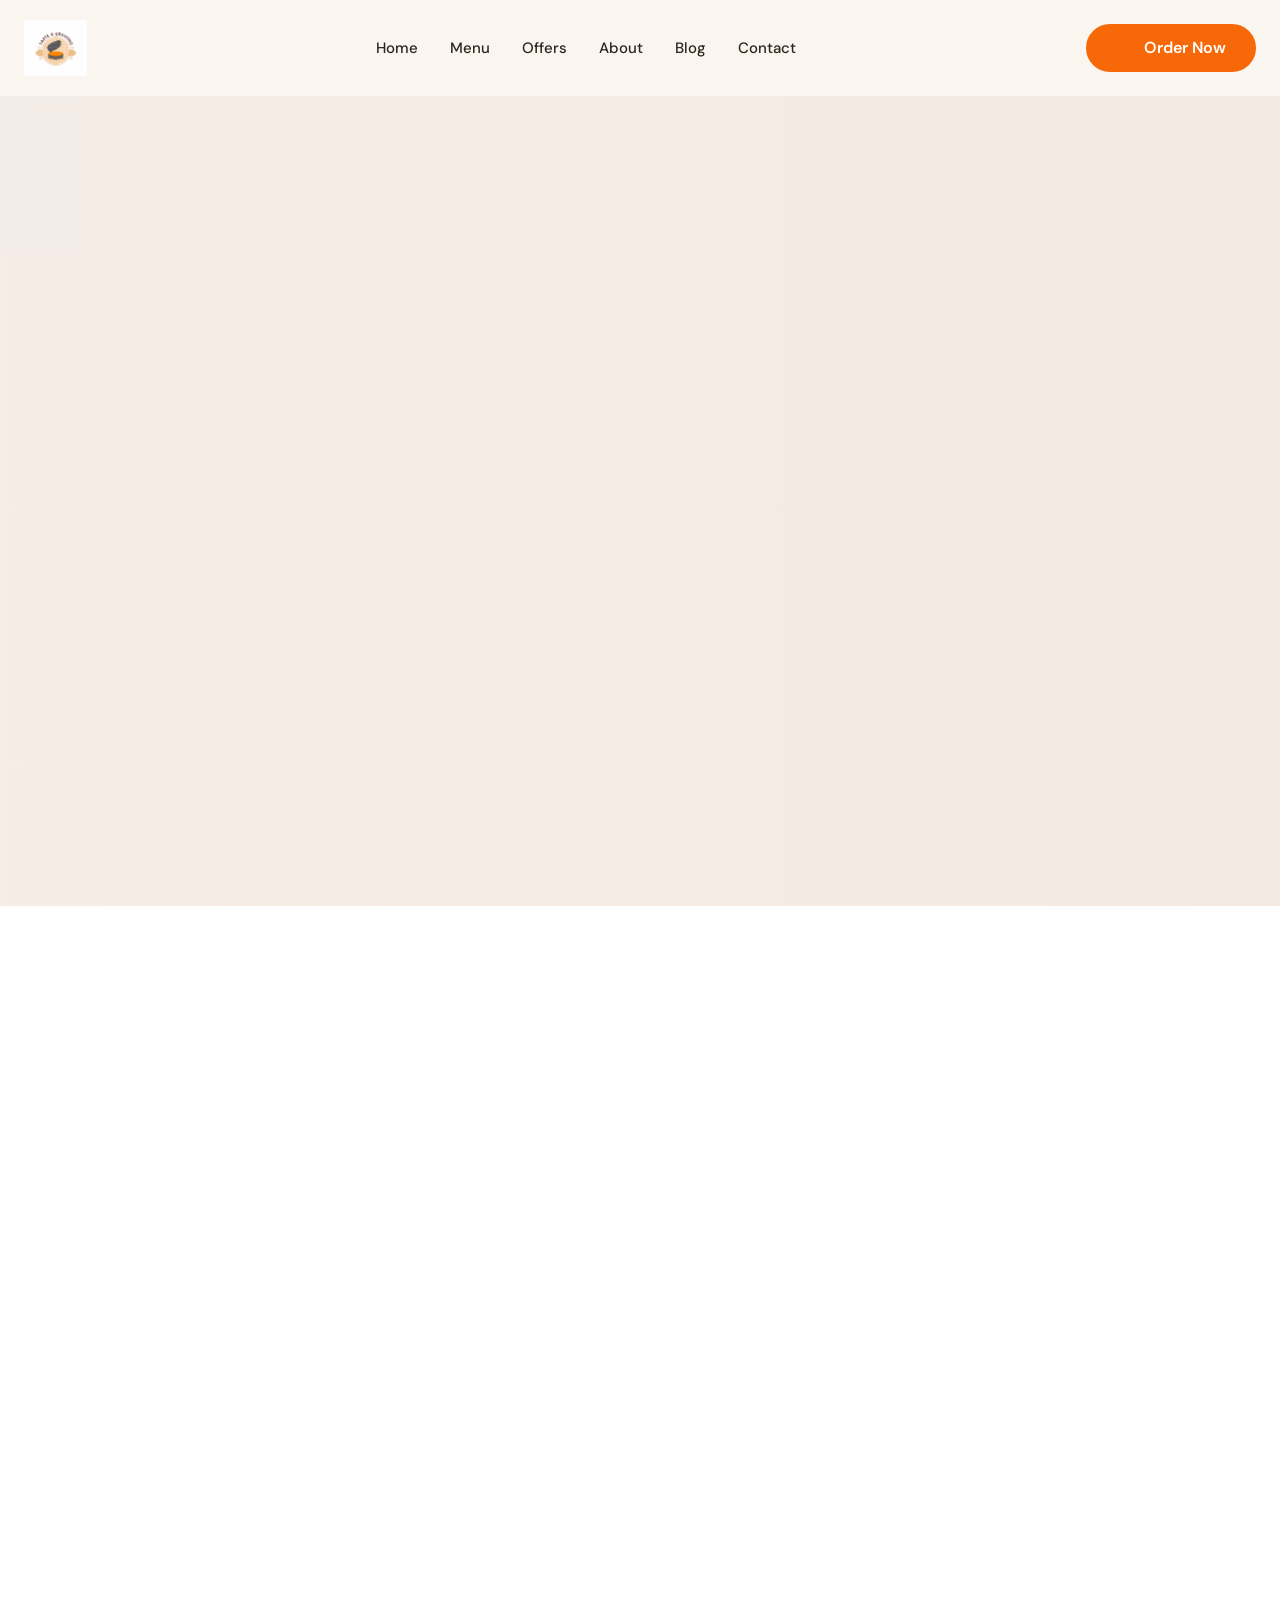
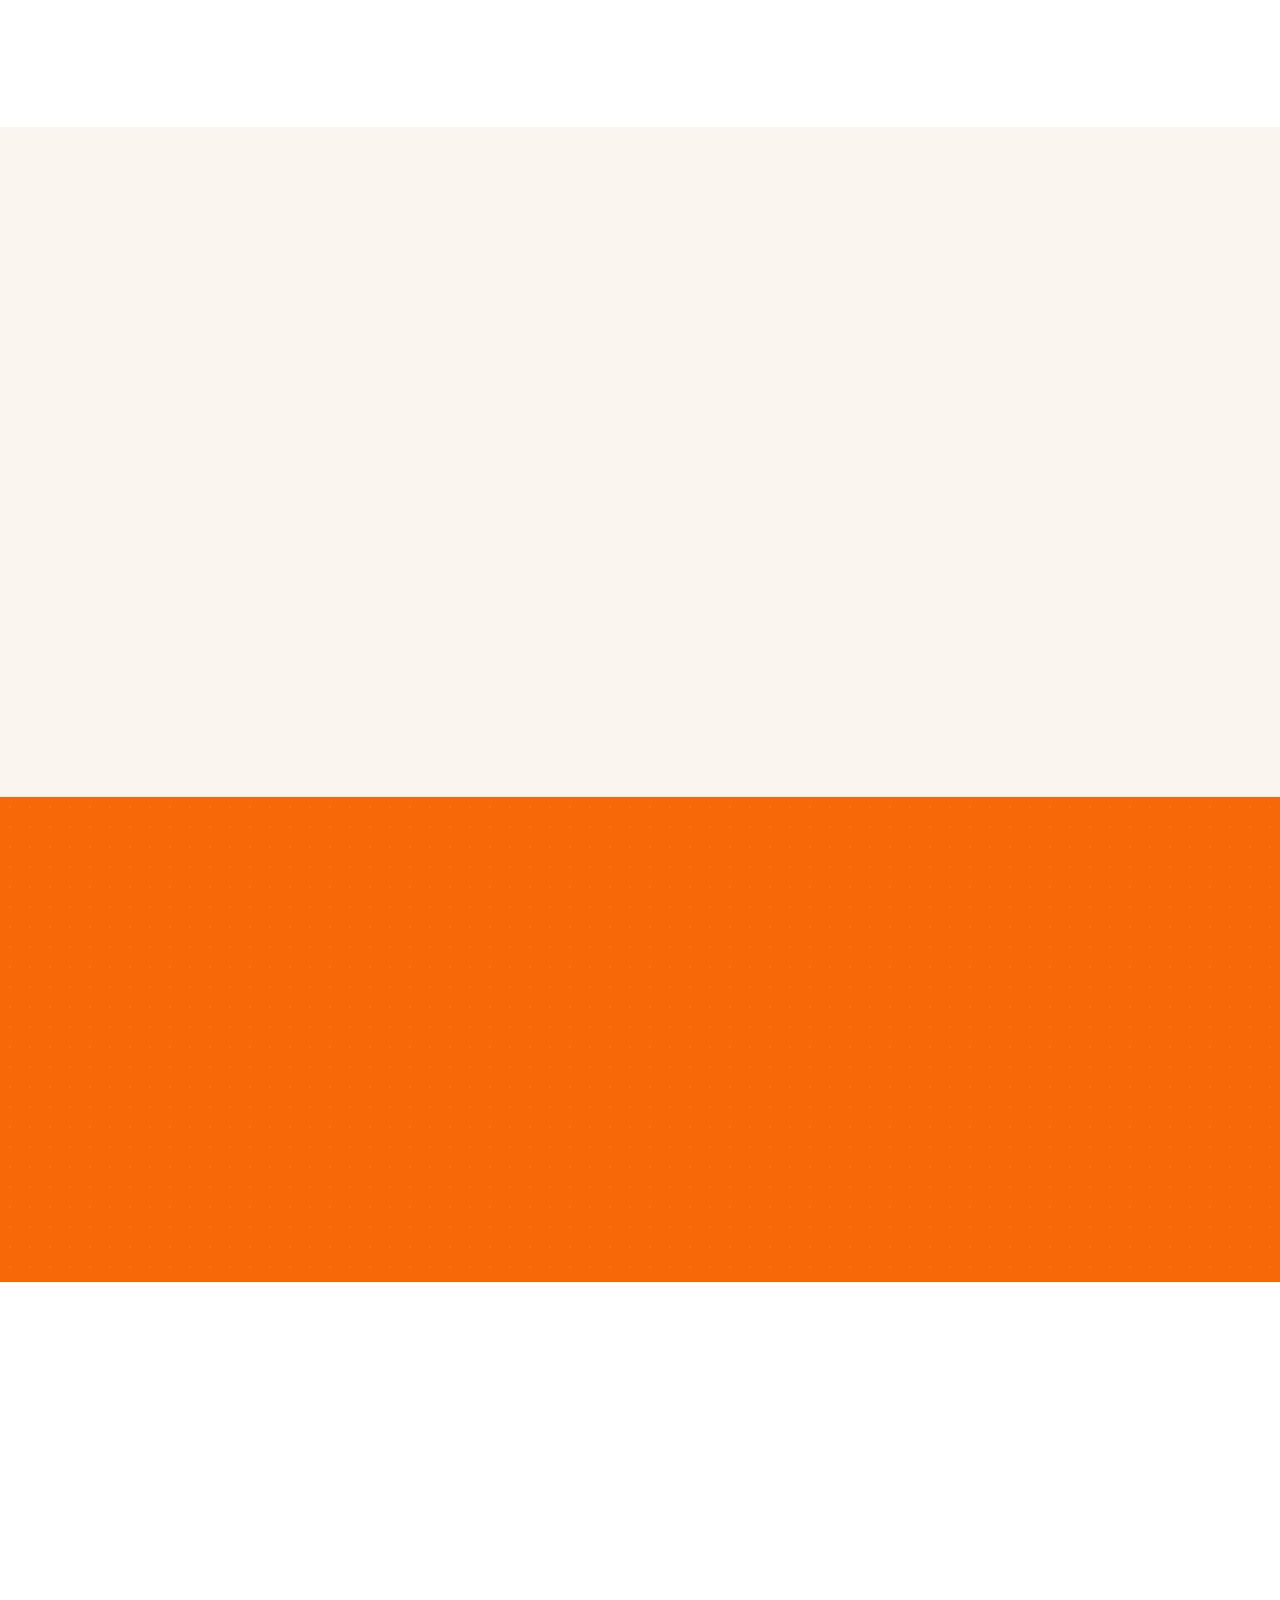
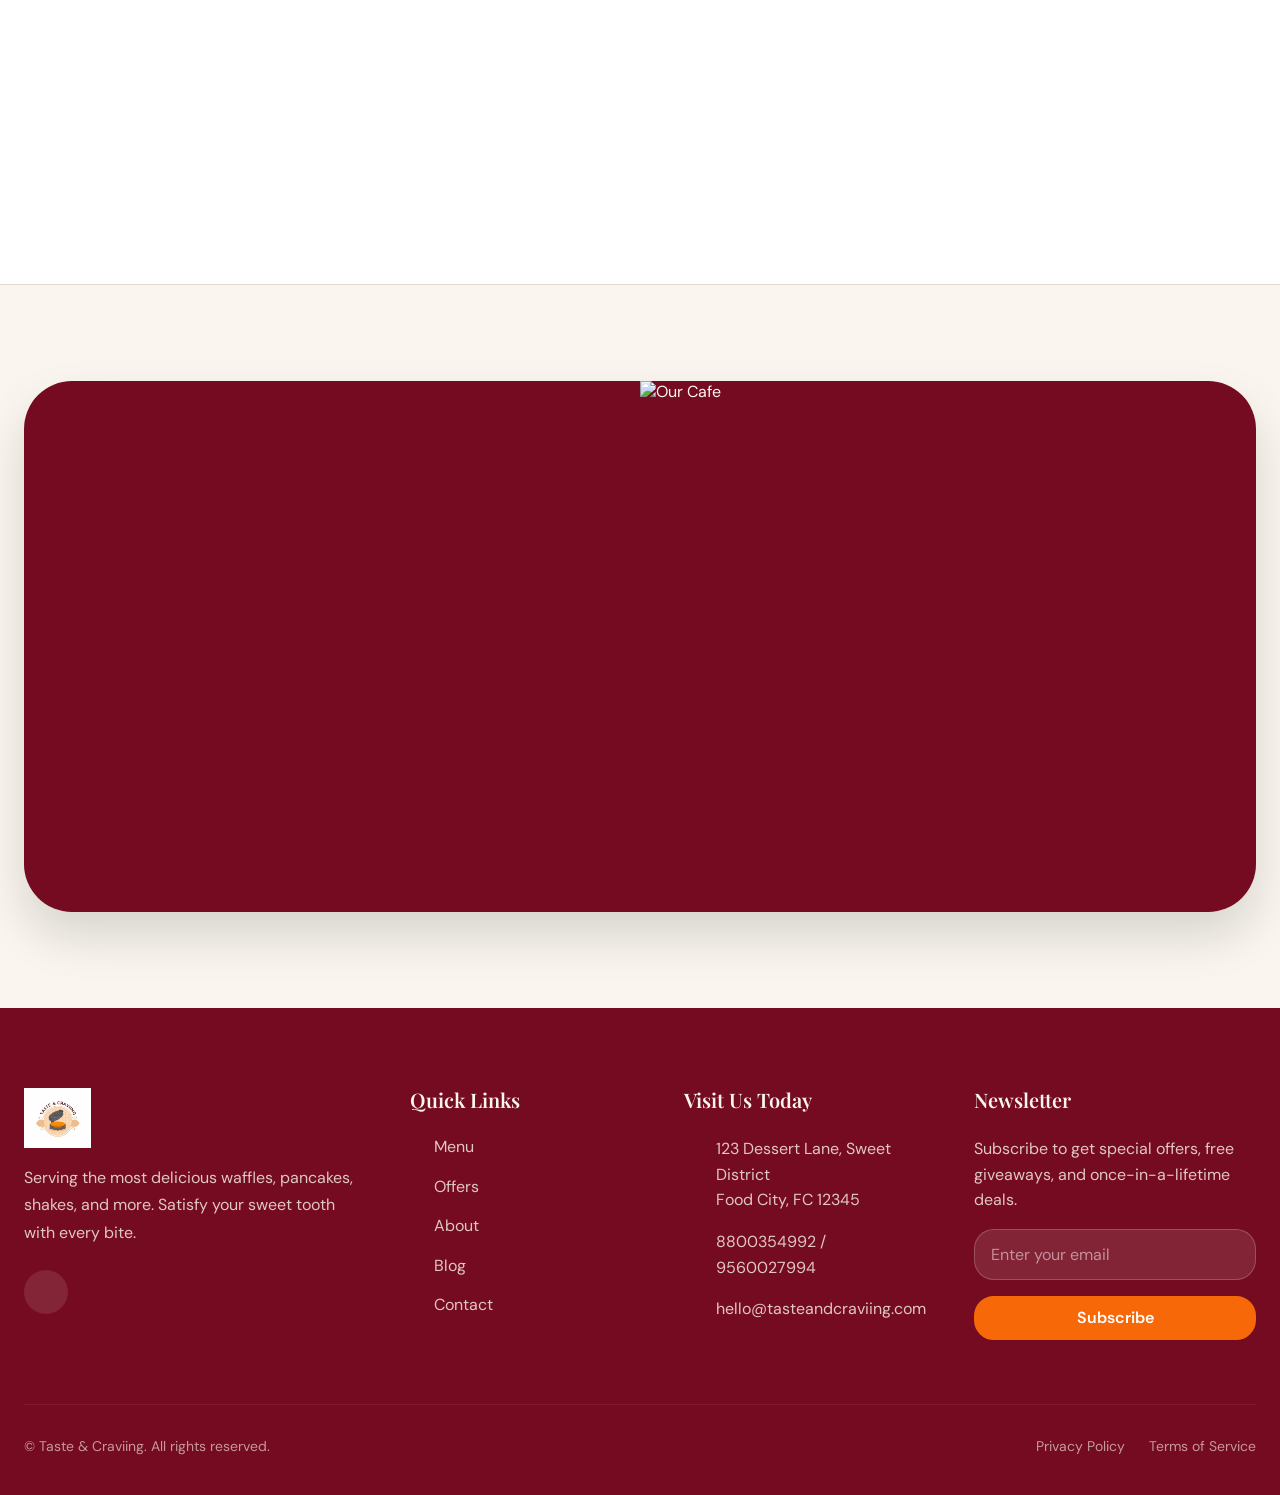
==== commit 622994bb: "Update: Add real logo, real menu with INR pricing, offers and phone numbers" ====
--- a/index.html
+++ b/index.html
@@ -22,7 +22,7 @@
   <!-- NAVBAR -->
   <header class="navbar" id="navbar">
     <div class="container navbar-inner">
-      <a href="index.html" class="navbar-logo">Taste &amp; Craviing</a>
+      <a href="index.html" class="navbar-logo"><img src="assets/logo.jpg" alt="Taste &amp; Craviing" /></a>
       <nav class="desktop-nav">
         <a href="index.html" class="nav-link" data-page="home">Home</a>
         <a href="menu.html" class="nav-link" data-page="menu">Menu</a>
@@ -95,36 +95,39 @@
           <div class="card hover-lift animate-on-scroll stagger-1">
             <div class="card-image">
               <img src="https://images.unsplash.com/photo-1528207776546-365bb710ee93?auto=format&fit=crop&q=80"
-                alt="Classic Belgium Waffle" />
+                alt="Nutella Waffle" />
               <div class="card-image-overlay"></div>
             </div>
             <div class="card-body">
-              <h3 class="card-title">Classic Belgium Waffle</h3>
-              <p class="card-desc">Crispy on the outside, fluffy inside, topped with melted butter and maple syrup.</p>
+              <h3 class="card-title">Nutella Waffle</h3>
+              <p class="card-desc">Belgium waffle loaded with rich Nutella and ice cream. A crowd favourite at just
+                ₹120.</p>
               <a href="menu.html" class="card-link">Order Now <i data-lucide="arrow-right" class="icon icon-sm"></i></a>
             </div>
           </div>
           <div class="card hover-lift animate-on-scroll stagger-2">
             <div class="card-image">
               <img src="https://images.unsplash.com/photo-1506084868230-bb9d95c24759?auto=format&fit=crop&q=80"
-                alt="Nutella Overload Pancake" />
+                alt="Mini Pancakes" />
               <div class="card-image-overlay"></div>
             </div>
             <div class="card-body">
-              <h3 class="card-title">Nutella Overload Pancake</h3>
-              <p class="card-desc">Stack of buttermilk pancakes layered with rich Nutella and fresh strawberries.</p>
+              <h3 class="card-title">Mini Pancakes (8 pcs)</h3>
+              <p class="card-desc">Fluffy mini pancakes in Dark Chocolate, Nutella & more — only ₹109 for a pack of 8!
+              </p>
               <a href="menu.html" class="card-link">Order Now <i data-lucide="arrow-right" class="icon icon-sm"></i></a>
             </div>
           </div>
           <div class="card hover-lift animate-on-scroll stagger-3">
             <div class="card-image">
               <img src="https://images.unsplash.com/photo-1572490122747-3968b75cc699?auto=format&fit=crop&q=80"
-                alt="Thick Chocolate Shake" />
+                alt="Mocktails" />
               <div class="card-image-overlay"></div>
             </div>
             <div class="card-body">
-              <h3 class="card-title">Thick Chocolate Shake</h3>
-              <p class="card-desc">Premium Belgian chocolate blended with homemade vanilla ice cream.</p>
+              <h3 class="card-title">Mocktails — ₹59</h3>
+              <p class="card-desc">Refreshing Mint Mojito, Watermelon, Green Apple, Peach & Blue Berry mocktails at just
+                ₹59 each.</p>
               <a href="menu.html" class="card-link">Order Now <i data-lucide="arrow-right" class="icon icon-sm"></i></a>
             </div>
           </div>
@@ -160,10 +163,10 @@
       <div class="dot-pattern"></div>
       <div class="container text-center" style="position:relative;z-index:2;">
         <div class="animate-on-scroll">
-          <span class="overline-text">Limited Time</span>
-          <h2 class="display-title">Waffle Wednesday!</h2>
-          <p class="display-sub">Buy any two classic waffles and get a free thick chocolate shake. Valid every Wednesday
-            from 2 PM to 6 PM.</p>
+          <span class="overline-text">Every Monday – Wednesday</span>
+          <h2 class="display-title">Mon–Wed Offers!</h2>
+          <p class="display-sub">Buy 2 Waffles &amp; get 1 Mocktail FREE. Or grab 2 Pancakes for just ₹199. Don't miss
+            out!</p>
           <a href="offers.html" class="btn btn-white btn-lg">Claim Offer</a>
         </div>
       </div>
@@ -254,7 +257,7 @@
     <div class="container">
       <div class="footer-grid">
         <div class="footer-col">
-          <h2 class="footer-logo">Taste &amp; Craviing</h2>
+          <img src="assets/logo.jpg" alt="Taste &amp; Craviing" class="footer-logo-img" />
           <p class="footer-brand-desc">Serving the most delicious waffles, pancakes, shakes, and more. Satisfy your
             sweet tooth with every bite.</p>
           <div class="footer-social">
@@ -277,7 +280,7 @@
           <ul class="footer-info">
             <li><i data-lucide="map-pin" class="icon text-accent"></i><span>123 Dessert Lane, Sweet District<br>Food
                 City, FC 12345</span></li>
-            <li><i data-lucide="phone" class="icon text-accent"></i><span>+1 (234) 567-890</span></li>
+            <li><i data-lucide="phone" class="icon text-accent"></i><span>8800354992 / 9560027994</span></li>
             <li><i data-lucide="mail" class="icon text-accent"></i><span>hello@tasteandcraviing.com</span></li>
           </ul>
         </div>
--- a/css/style.css
+++ b/css/style.css
@@ -497,17 +497,27 @@
 }
 
 .navbar-logo {
-  font-family: var(--font-display);
-  font-size: 1.625rem;
-  font-weight: 700;
-  color: var(--color-primary);
-  letter-spacing: -0.01em;
+  display: flex;
+  align-items: center;
   text-decoration: none;
   transition: opacity var(--transition-fast);
 }
 
+.navbar-logo img {
+  height: 56px;
+  width: auto;
+  display: block;
+}
+
 .navbar-logo:hover {
   opacity: 0.85;
+}
+
+/* Footer logo image */
+.footer-logo-img {
+  height: 60px;
+  width: auto;
+  margin-bottom: 1rem;
 }
 
 .desktop-nav {
